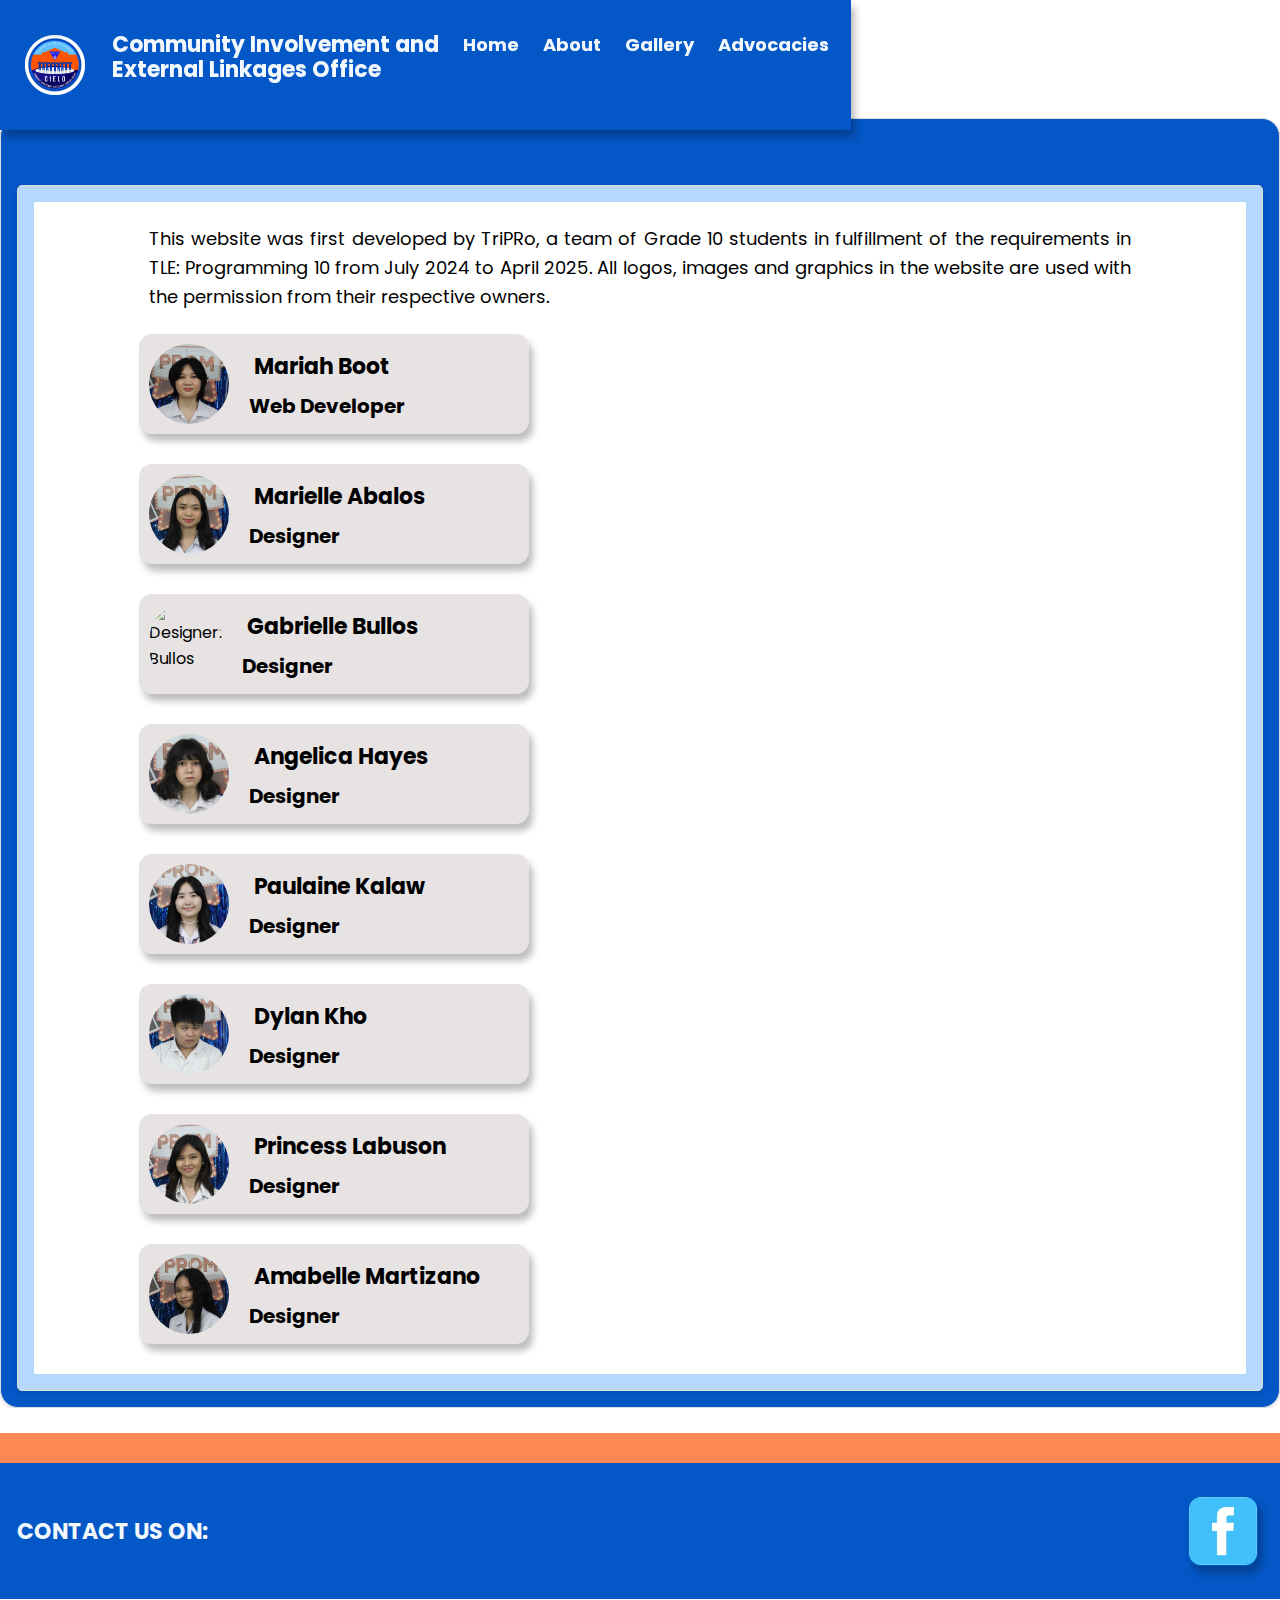
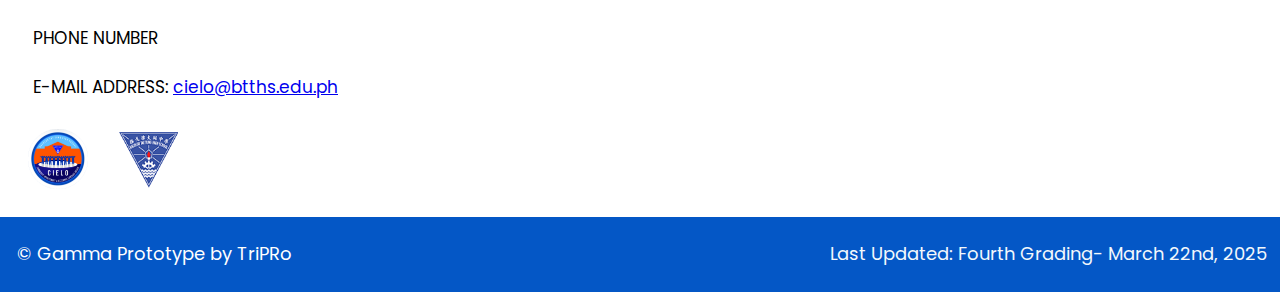
==== About TriPRo.html @ d26e9968 "Update and rename About TriPro.html to About TriPRo.html" ====
<!DOCTYPE HTML>
<html lang="en">

<head>
    <meta charset="UTF-8">
    <meta name="viewport" content="width=device-width, initial-scale=1.0">
    <title>Community Involvement and External Linkages Office (CIELO)</title>
    <link rel="stylesheet" href="CIELO Aesthetics (Gold).css">
    <link rel="stylesheet" href="CIELO Mobile (Gold).css">
    <link rel="preconnect" href="https://fonts.googleapis.com">
    <link rel="preconnect" href="https://fonts.gstatic.com" crossorigin>
    <link href="https://fonts.googleapis.com/css2?family=Poppins:ital,wght@0,100;0,200;0,300;0,400;0,500;0,600;0,700;0,800;0,900;1,100;1,200;1,300;1,400;1,500;1,600;1,700;1,800;1,900&display=swap" rel="stylesheet">

<body>

<!-- HEADER-->
 <div class="header">
    <img src="CIELO.png" class="smol_cielo" alt="CIELO Logo">
    <a href="#default" class="web_title">Community Involvement and <br> External Linkages Office</a>

<!--HEADER NAV-->
    <div class="header-right">
      <a href="CIELO Site (Gold).html">Home</a>
      <a href="CIELO About.html">About</a>
      <a href="CIELO Gallery.html">Gallery</a>
      <a href="CIELO Advocacies.html">Advocacies</a>
    </div>
  </div>
 
 <!--WEBSITE PROTOTYPE CREDITS-->
 <hr style="border: none; height: 25px; width: 100%; background-color: white;">
 <div class="display">
    <div class="TriPRo">
        <h1 class="head_text">Credits</h1>
        <div class="page">
            <div class="inner_card">
                <div class="triproPage">
                        <p style="text-align: justify; margin: 0px 100px 0px 100px";>This website was first developed by TriPRo, a team of Grade 10 students in fulfillment of the requirements in TLE: Programming 10 from July 2024 to April 2025. All logos, images and graphics in the website are used with the permission from their respective owners.</p>
                            <div class="creditsslot">
                                <img src="Boot.png" class="credits" alt="Developer: Boot">
                                    <div class="role">
                                        <h2 class="credits">Mariah Boot</h3>
                                        <h3 class="credits">Web Developer</h3>
                                    </div>
                            </div>

                            <div class="creditsslot">
                                <img src="Abalos.png" class="credits" alt="Designer: Abalos">
                                <div class="role">
                                    <h2 class="credits">Marielle Abalos</h3>
                                    <h3 class="credits">Designer</h3>
                                </div>
                            </div>
                    
                          <div class="creditsslot">
                                <img src="Bullos.png" class="credits" alt="Designer: Bullos">
                                <div class="role">
                                    <h2 class="credits">Gabrielle Bullos</h3>
                                    <h3 class="credits">Designer</h3>
                                </div>
                            </div>

                            <div class="creditsslot">
                                <img src="Hayes.png" class="credits" alt="Designer: Hayes">
                                <div class="role">
                                    <h2 class="credits">Angelica Hayes</h3>
                                    <h3 class="credits">Designer</h3>
                                </div>
                            </div>


                            <div class="creditsslot">
                                <img src="Kalaw.png" class="credits" alt="Designer: Kalaw">
                                <div class="role">
                                    <h2 class="credits">Paulaine Kalaw</h3>
                                    <h3 class="credits">Designer</h3>
                                </div>
                            </div>
                    
                            <div class="creditsslot">
                                <img src="Kho.png" class="credits" alt="Designer: Kho">
                                <div class="role">
                                    <h2 class="credits">Dylan Kho</h3>
                                    <h3 class="credits">Designer</h3>
                                </div>
                            </div>

                            <div class="creditsslot">
                                <img src="Labuson.png" class="credits" alt="Designer: Labuson">
                                <div class="role">
                                    <h2 class="credits">Princess Labuson</h3>
                                    <h3 class="credits">Designer</h3>
                                </div>
                            </div>

                            <div class="creditsslot">
                                <img src="Martizano.png" class="credits" alt="Designer: Martizano">
                                <div class="role">
                                    <h2 class="credits">Amabelle Martizano</h3>
                                    <h3 class="credits">Designer</h3>
                                </div>
                            </div>
                    </div>    
             </div>          
        </div>
    </div>
 </div>
 <hr style="border: none; height: 25px; width: 100%; background-color: white;">
 <hr>

<!--FOOTER-->
<div class="footer_deco">
    <h2 class="contact_info">CONTACT US ON:</h2>
    <p><a href="https://www.facebook.com/BTTHSServiam" target="_blank">
        <img src="Facebook.png" alt="BTTHS Serviam Facebook page link" class="fb_logo">
        </a></p>
</div>
<div class="main_footer">
    <p class="contact">PHONE NUMBER</p>
    <p class="contact">E-MAIL ADDRESS: <a href="https://mail.google.com/mail/u/0/?tab=rm&ogbl#inbox?compose=jrjtXPWwVFLbQTmLwfsRMlDMlRStpPXSrCtSrDJHJKnKrXtZWqfChLXwktWtqsdFJBntJJnH">cielo@btths.edu.ph</a></p>
    <img src="CIELO.png" class="smol_cielo" alt="CIELO Logo">
    <img src="tay_tung_logo.png" class="taytunglogo">
</div>
<div class="footer_deco">
    <p class="prototype"> <a href="About TriPRo.html" class="TriPRo">&copy; Gamma Prototype by TriPRo</a></p>
    <p class="updated"> Last Updated: Fourth Grading- March 22nd, 2025</p>
</div>
</body>
</html>
---- CIELO Aesthetics (Gold).css ----
/*
    Legend:
    || Explanation on how this works
    !!! Property below needs to be adjusted/refined !!!

===========================*/


/*===== HEADER SECTION =====*/
* {
  margin: 0;
  padding: 0;
  box-sizing: border-box;
}
  
  html {
    font-family: "Poppins", serif;
  }
  
  .header {
    overflow: hidden;
    position: fixed;
    top: 0;
    padding: 20px 10px;
    background-color: #0457c6;
    box-shadow: 4px 7px 7px 4px #00000042 inset;
    box-shadow: 4px 7px 7px 0px #00000042;
  }
  
  .header a {
    float: left;
    color: #f2f8fc;
    text-align: center;
    padding: 12px;
    text-decoration: none;
    font-weight: bold;
    font-size: 18px; 
    line-height: 25px;
    border-radius: 4px;
  }
  
  .header a.logo {
    font-size: 25px;
    font-weight: bold;
  }
  
  .header a:hover {
    background-color: #003782;
  }
  
  .header a.active {
  background-color: #e66731;
  color: white;
  }

  .header-right {
    float: right;
  }
  
  a.web_title {
    text-align: left;
    font-size: 22px;
  }

  .smol_cielo {
  float: left;
  height: 70px;
  width: 70px;
  margin: 10px;
  padding: 5px;
  vertical-align: middle;
}

body {
  margin: 0;
  padding: 0;
  color: black;
  line-height: 1.6;
}

/*===== The big CIELO logo in the main page =====*/
.bodylogo {  
  height: 450px; 
  margin-left: auto;
  margin-right:auto;
  display: block;
  opacity: 50%;
}
.body_section {
  flex: 1 1 calc(33.333% - 1rem);
  background: #003782;
  background-image: linear-gradient(to right, #003782, #012a62);
  margin:10px;
  border: 1px solid #ddd;
  border-radius: 5px;
  padding: 1rem;
  box-shadow: 0 2px 4px rgba(0, 0, 0, 0.1);
}

/*===== HOME: What is CIELO? =====*/
 /*shows more about CIELO once clicked*/
 .learnmore {
  background-color: #e66731;
  border-radius: 5px;
  font-size:23px;
  color: white;
  border:#e66731;
  height: 40px;
  width: 155px;
  font-weight: bold;
  text-decoration: none;
}

.learnmore:hover {
  background-color: #cb5d2e;
	transform: scale(1.03);
  text-decoration: none;
}

/*===== GALLERY: Texts =====*/
p.gallery {
  text-align: justify;
}

.captions {
  background: #e7e3e3;
  border-radius: 13px;
}

/*===== GALLERY: Pic Divs =====*/
/*Div for each picture*/
.picslot {
  display: flex;
  flex-direction: column;
  padding: 10px;
  margin: 10px;
  background: #e7e3e3;
  border-radius: 13px;
  box-shadow: 4px 7px 7px 0px #00000042;
}

/*|| How all images will align on devices*/
.picsalign { 
  display: flex;
  justify-content: center;
  align-items: center;
  flex-wrap: wrap;
}

.picsalign img {
	width: 500px;
	height: 300px;
  margin: 4px 7px 7px 7px;
	border: 2px solid #003782;
	border-radius: 13px;
	box-shadow: 4px 7px 7px 0px #00000042;
	cursor: pointer;
	margin: 10px
}

/* ||Slightly scales the image when picture is hovered over with mouse*/
.picsalign img:hover {
	transform: scale(1.03);
}

/*===== ABOUT: Our Programs Section =====*/
.programs {
  background-color: white; 
  border-radius: 13px;
  padding: 8px 0px 8px 0px;
}


/*===== ADVOCACIES: Section =====*/
.center {
  height: 400px;
  width: 90%;
  display: block;
  margin-left: auto;
  margin-right: auto;
}
.advcard {
  flex: 1 1 calc(33.333% - 1rem);
  background: #0457c6;
  border: 1px solid #ddd;
  border-radius: 5px;
  padding: 1rem;
  box-shadow: 0 2px 4px rgba(0, 0, 0, 0.1);
}

/*===== ADVOCACIES: Images =====*/
.adv {
  display: flex;
  justify-content: center;
  align-items: center;
  flex-wrap: wrap;
}

.adv img {
	width: 400px;
	height: 490px;
  margin: 4px 7px 7px 0px;
	border: 5px solid white;
	border-radius: 13px;
	box-shadow: 4px 7px 7px 0px #00000042;
	cursor: pointer;
	margin: 10px
}

/* ||Slightly scales the image when picture is hovered over with mouse*/
.adv img:hover {
	transform: scale(1.03);
}

/*===== ADVOCACIES: Text Styles =====*/
h2.adv {
  font-family: "Poppins", serif;
  color:#f2f8fc;
  text-align: center;
}
p.adv {
  font-family: "Poppins", serif;
  text-align: justify;
  padding: 1rem 0;
  color:white;
  text-align: center;
}

/*===== ADVOCACIES: Partnerships =====*/
.partnership {
  text-align: justify;
  margin: 5px 160px 50px 160px;
  border: 12px;
  border-color: #c2a37d;
  border-style: solid;
  border-radius: 5px;
  box-shadow: 0 2px 4px rgba(0, 0, 0, 0.1);
  margin-top: 4%;
}

h1.partner {
  text-align: center;
  padding-top: 5px;
  margin-top: 3px;
}

h3.partner {
  text-align: center;
  font-size: 20px;
  font-weight: 500;
  padding-bottom: 5px;
  margin-bottom: 3px;
}

hr {
  border: none;
  height: 30px;
  width: 100%;
  background-color: #ff8855;
}


/*===== FOOTER DIVISIONS =====*/
.footer_deco {
  display: flex;
  justify-content: space-around;
  background: #0457c6;
  color: #f2f8fc;
  text-align: left;
  padding: 5px 2px;
}
.main_footer {
  background: white;
  margin: 5px 10px;
  padding: 8px 3px;
}

/*===== FOOTER: Text =====*/
footer p {
  margin-left: 10px;
  padding: 1rem 0;
 }
h2.contact_info {
  color:#f2f8fc;
  margin: auto;
  margin-left: 15px;
}
p.contact {
  margin: 5px 10px 5px 20px;
  text-decoration: none;
  color: black;
  font-size: 17px;
}
p.contact:hover {
  text-decoration: none;
}
p.prototype {
  margin: auto;
  margin-left: 15px;
  color: #f2f8fc;
}
p.updated {
  float: right;
}
a.TriPRo {
  text-decoration: none;
  color: white;
}
a.TriPRo:hover {
  background-color: #012a62;
  border-radius: 4px;
}
/*===== FOOTER: Images =====*/
/* !!! */
.fb_logo {
  float: right;
  height: 70px;
  width: 70px;
  margin: 10px;
  border-radius: 13px;
  padding: 1px;
  box-shadow: 4px 7px 7px 0px #00000042;
	cursor: pointer;
}
.fblogo img:hover {
	transform: scale(1.03);
}
.taytunglogo {
  height: 70px; 
  width: 70px; 
  margin: 10px; 
  padding: 5px; 
  vertical-align: middle;
}

/*===== CREDITS: Divisions =====*/
.triproPage {
  background-color: white; 
  display: flex;
  padding: 15px; display: flex; 
  flex-direction: row; 
  flex-wrap: wrap;
  align-content: center;
}
.creditsslot {
  background-color: #e7e3e3;
  display: flex;
  flex-direction: row;
  align-items: left;
  width: 390px;
  margin: 15px 120px 15px 90px;
  box-shadow: 4px 7px 7px 0px #00000042;
  border-radius: 13px;
}

.role {
  display: flex;
  flex-direction: column;
  justify-content: center;
  width: 100%;
  height: 100px;
}

.credits {
  border-radius: 75px;
  padding: 10px;
  height: 100px;
  width: 100px;
}

.credits img{
  float: left;
  margin: 10px;
  vertical-align: middle;
}
/*===== CREDITS: Text =====*/
h2.credits {
  width: 100%;
  font-size: 22px;
  font-weight: bold;
  text-align: left;
  float: right;
  padding-top: 10px;
  padding-bottom: 0px;
  margin: 5px;
}

h3.credits {
  width: 100%;
  font-size: 20px;
  font-weight: 400px;
  text-align: left;
  float: right;
  padding-top: 0px;
  margin: 0px;
}

/*===== WEBSITE: Divisions =====*/
.page {
  flex: 1 1 calc(33.333% - 1rem);
  background-color: #0457c6;
  border: 1px solid #ddd;
  border-radius: 18px;
  padding: 1rem;
  box-shadow: 0 2px 4px rgba(0, 0, 0, 0.1);
  text-align: justify;
}

.card {
  flex: 1 1 calc(33.333% - 1rem);
  background: #e7e3e3;
  border: 1px solid #ddd;
  border-radius: 5px;
  padding: 1rem;
  box-shadow: 0 2px 4px rgba(0, 0, 0, 0.1);
}
.inner_card {
  flex: 1 1 calc(33.333% - 1rem);
  background: #b5d9ff;
  border: 1px solid #ddd;
  border-radius: 5px;
  padding: 1rem;
  box-shadow: 0 2px 4px rgba(0, 0, 0, 0.1);
  margin-top: 4%;
}
h1.head_text {
  font-family: "Poppins", serif;
  padding: 1rem 0;
  margin: 5px 10px 5px 20px;
  font-weight: bold;
}

/*===== WEBSITE: Text Styles in General =====*/
h1 {
  font-family: "Poppins", serif;
  padding: 1rem 0;
  border: 10px;
  margin: 10px;
}
h2 {
  font-family: "Poppins", serif;
  font-size: 22px;
  padding: 1rem 0;
  margin: 10px;
  margin-left: 20px;
}
h2.head_text {
  font-family: "Poppins", serif;
  font-size: 22px;
  padding: 1rem 0;
  margin: 10px;
  margin-left: 20px;
  color: #f2f8fc;
}
h3 {
  font-family: "Poppins", serif;
  font-size: 25px;
  padding: 1rem 0;
  margin: 10px;
}
p {
  font-family: "Poppins", serif;
  font-size: 18px;
  padding: 0.5rem 0;
  margin: 10px;
}
---- CIELO Mobile (Gold).css ----
/*
FOR MOBILE DEVICES
!!! TO BE UPDATED FOR GOLD WEBSITE, this is the Gamma one
*/


@media (max-width: 768px) {
  * {
    margin: 0;
    padding: 0;
    box-sizing: border-box;
  }

  .header {
    display: flex;
    flex-direction: column;
    align-items: center;
  }
  
  .header a {
    width: 100%;
    text-align: center;
    padding: 15px;
    font-size: 20px;
  }
  
  .smol_cielo {
    float: none;
    display: block;
    margin: 0 auto;
    width: 100px;
    height: 100px;
  }
  
  .header a.logo {
    font-size: 30px;
  }
  
  .header-right {
    float: none;
    text-align: center;
  }


  .web_title {
     display: inline; 
     margin-left: 10px;
  }

  
  /*HEADER: Logo Image*/
  .smol_cielo {
    height: 70px;
    width: 70px;
    margin: 10px;
    padding: 5px;
    vertical-align: middle;
  }
  body {
    margin: 0;
    padding: 0;
    color: black;
    line-height: 1.6;
  }
  
  /*The big CIELO logo in the main page*/
  .bodylogo {  
    height: 450px; 
    margin-left: auto;
    margin-right:auto;
    display: block;
  }
  .body_section {
    flex: 1 1 calc(33.333% - 1rem);
    background: #003782;
    background-image: linear-gradient(to right, #003782, #012a62);
    margin:10px;
    border: 1px solid #ddd;
    border-radius: 5px;
    padding: 1rem;
    box-shadow: 0 2px 4px rgba(0, 0, 0, 0.1);
  }
  
  /*HOME: What is CIELO?*/
   /*The Button that shows more about CIELO once clicked*/
   button {
    background-color: #e66731;
    border-radius: 5px;
    font-size:23px;
    color: white;
    border:#e66731;
    height: 40px;
    width: 155px;
    font-weight: bold;
  }
  
  .active, .button:hover {
    background-color: #cb5d2e;
  }
  
  /*HOME: Button text*/
  a.button {
    color: white;
    text-decoration: solid;
  }
  
  /*GALLERY: Divs*/
  .picsalign {
    display: flex;
    justify-content: center;
    align-items: center;
    flex-wrap: wrap; 
    gap: 10px; 
  }
  
  .picsalign img {
    max-width: 100%; 
    height: auto; 
  }
  
  /* ||Slightly scales the image when picture is hovered over with mouse*/
  .picsalign img:hover {
    transform: scale(1.03);
  }
  
  /*GALLERY: Texts*/
  p.gallery {
    text-align: justify;
  }
  
  /*ABOUT: Our Programs Section*/
  .taytunglogo {
    height: 50px; 
    width: 92;
    vertical-align: middle;
  }
  
  /*ADVOCACIES: Section*/
  .center {
    height: 400px;
    width: 90%;
    display: block;
    margin-left: auto;
    margin-right: auto;
  }
  .donatecard {
    flex: 1 1 calc(33.333% - 1rem);
    background: #0457c6;
    border: 1px solid #ddd;
    border-radius: 5px;
    padding: 1rem;
    box-shadow: 0 2px 4px rgba(0, 0, 0, 0.1);
  }
  
  /*DONATION: Text Styles*/
  h2.donate {
    font-family: "Poppins", serif;
    color:white;
    text-align: center;
  }
  p.donate {
    font-family: "Poppins", serif;
    padding: 1rem 0;
    color:white;
    text-align: center;
  }
  
  /*FOOTER*/
  footer {
    background: #0457c6;
    text-align: left;
    padding: 1rem 0;
    margin-top: 2rem;
  }
  footer p {
   margin-left: 10px;
   padding: 1rem 0;
  }
  
  /*FOOTER: Text*/
  h2.contact {
    margin: 5px 10px 5px 20px;
    color: white;
  }
  p.contact {
    margin: 5px 10px 5px 20px;
  }
  p.prototype {
    margin: 5px 10px 5px 20px;
    color: white;
  }
  
  /*Website Divisions*/
  .page {
    flex: 1 1 calc(33.333% - 1rem);
    background-color: #0457c6;
    border: 1px solid #ddd;
    border-radius: 5px;
    padding: 1rem;
    box-shadow: 0 2px 4px rgba(0, 0, 0, 0.1);
    text-align: justify;
  }
  
  .card {
    flex: 1 1 calc(33.333% - 1rem);
    background: #e7e3e3;
    border: 1px solid #ddd;
    border-radius: 5px;
    padding: 1rem;
    box-shadow: 0 2px 4px rgba(0, 0, 0, 0.1);
  }
  .inner_card {
    flex: 1 1 calc(33.333% - 1rem);
    background: #b5d9ff;
    border: 1px solid #ddd;
    border-radius: 5px;
    padding: 1rem;
    box-shadow: 0 2px 4px rgba(0, 0, 0, 0.1);
    margin-top: 4%;
  }
  h1.head_text {
    font-family: "Poppins", serif;
    padding: 1rem 0;
    margin: 5px 10px 5px 20px;
    font-weight: bold;
  }
  
  /*WEBSITE: Text Styles in General*/
  h1 {
    font-family: "Poppins", serif;
    padding: 1rem 0;
    border: 10px;
    margin: 10px;
  }
  h2 {
    font-family: "Poppins", serif;
    font-size: 22px;
    padding: 1rem 0;
    margin: 10px;
    margin-left: 20px;
  }
  h2.head_text {
    font-family: "Poppins", serif;
    font-size: 22px;
    padding: 1rem 0;
    margin: 10px;
    margin-left: 20px;
    color: white;
  }
  h3 {
    font-family: "Poppins", serif;
    padding: 1rem 0;
    margin: 10px;
  }
  p {
    font-family: "Poppins", serif;
    padding: 0.5rem 0;
    margin: 10px;
  }
}

/*======================================== MAX 500PX ========================================*/
@media screen and (max-width: 500px) {
  header {
    text-align: center;
    padding: 0.5rem;
  }

  a.web_title {
    font-size: 22px; 
    margin: 5px auto;
    float: left;
  }

  .smol_cielo {
    height: 65px;
    width: 65px;
    margin: 5px 10px;
    display: block;
  }

  .header a {
    float: right;
    display: block;
    margin: 0;
    padding: 20px 10px;
    text-align: left;
    }

  .header-right {
    float: none;
  }

  .bodylogo {
    height: 250px; 
    width: 80%;
    margin: 8px auto;
  }

  .body_section, .page, .card, .inner_card {
    flex: 1 1 100%;
    width: 100%;
    margin: 5px 0;
    padding: 0.8rem;
  }


  .picsalign img {
    width: 95%; 
    max-width: 280px; 
    height: auto;
  }

  button {
    width: 100%;
    max-width: 230px; 
    font-size: 16px; 
    padding: 8px;
    margin: 8px auto;
    display: block;
  }

  footer {
    padding: 0.8rem;
  }

  h1 {
    font-size: 1.3rem; 
    text-align: center;
  }

  h2 {
    font-size: 1.1rem; 
    text-align: center;
  }

  h3 {
    font-size: 1rem;
    text-align: center;
  }

  p {
    font-size: 0.95rem;
    text-align: justify;
  }
}

/*======================================== MAX 400PX ========================================*/
@media screen and (max-width: 400px) {
  header {
    text-align: center;
    padding: 0.5rem;
    overflow: hidden;
  }

  a.web_title {
    font-size: 22px; 
    align-items: left;
    margin: 5px auto;
    display: flex;
    float: left;
  }

  .smol_cielo {
    float: left;
    height: 65px;
    width: 65px;
    margin: 5px 10px;
    display: flex;
    flex-direction: row;
  }

  .header a {
    float: right;
    display: block;
    margin: 0;
    padding: 20px 10px;
    text-align: left;
    }

  .header-right {
    display: flex;
    flex-direction: row;
    flex-wrap: wrap;
    float: right;
  }

  .bodylogo {
    height: 250px; 
    width: 80%;
    margin: 8px auto;
  }

  .body_section, .page, .card, .inner_card {
    flex: 1 1 100%;
    width: 100%;
    margin: 5px 0;
    padding: 0.8rem;
  }

  .picsalign img {
    width: 95%; 
    max-width: 280px; 
    height: auto;
  }

  button {
    width: 100%;
    max-width: 230px; 
    font-size: 16px; 
    padding: 8px;
    margin: 8px auto;
    display: block;
  }

  footer {
    padding: 0.8rem;
  }

  
/*===== FOOTER DIVISIONS =====*/
.footer_deco {
  flex-direction: column;
  align-items: center;
  text-align: center;
  padding: 20px 0;
}
.main_footer {
  margin: 5px;
  padding: 10px 5px;
}

/*===== FOOTER: Text =====*/
footer p {
  font-size: 16px;
 }
h2.contact_info {
  margin-left: 0;
  font-size: 18px;
}
p.contact {
  font-size: 14px; 
    margin: 5px 10px;
  }

  p.prototype {
    font-size: 14px;
    margin-left: 0;
  }

  p.updated {
    float: none; 
    margin-top: 10px;
  }

  a.TriPRo {
    font-size: 15px; 
    padding: 8px 12px;
    text-align: left;
  }

  a.TriPRo:hover {
    text-align: left;
    background-color: #012a62;
    border-radius: 4px;
  }


  h1 {
    font-size: 1.3rem; 
    text-align: center;
  }

  h2 {
    font-size: 1.1rem; 
    text-align: center;
  }

  h3 {
    font-size: 1rem;
    text-align: center;
  }

  p {
    font-size: 0.95rem;
    text-align: justify;
  }
}
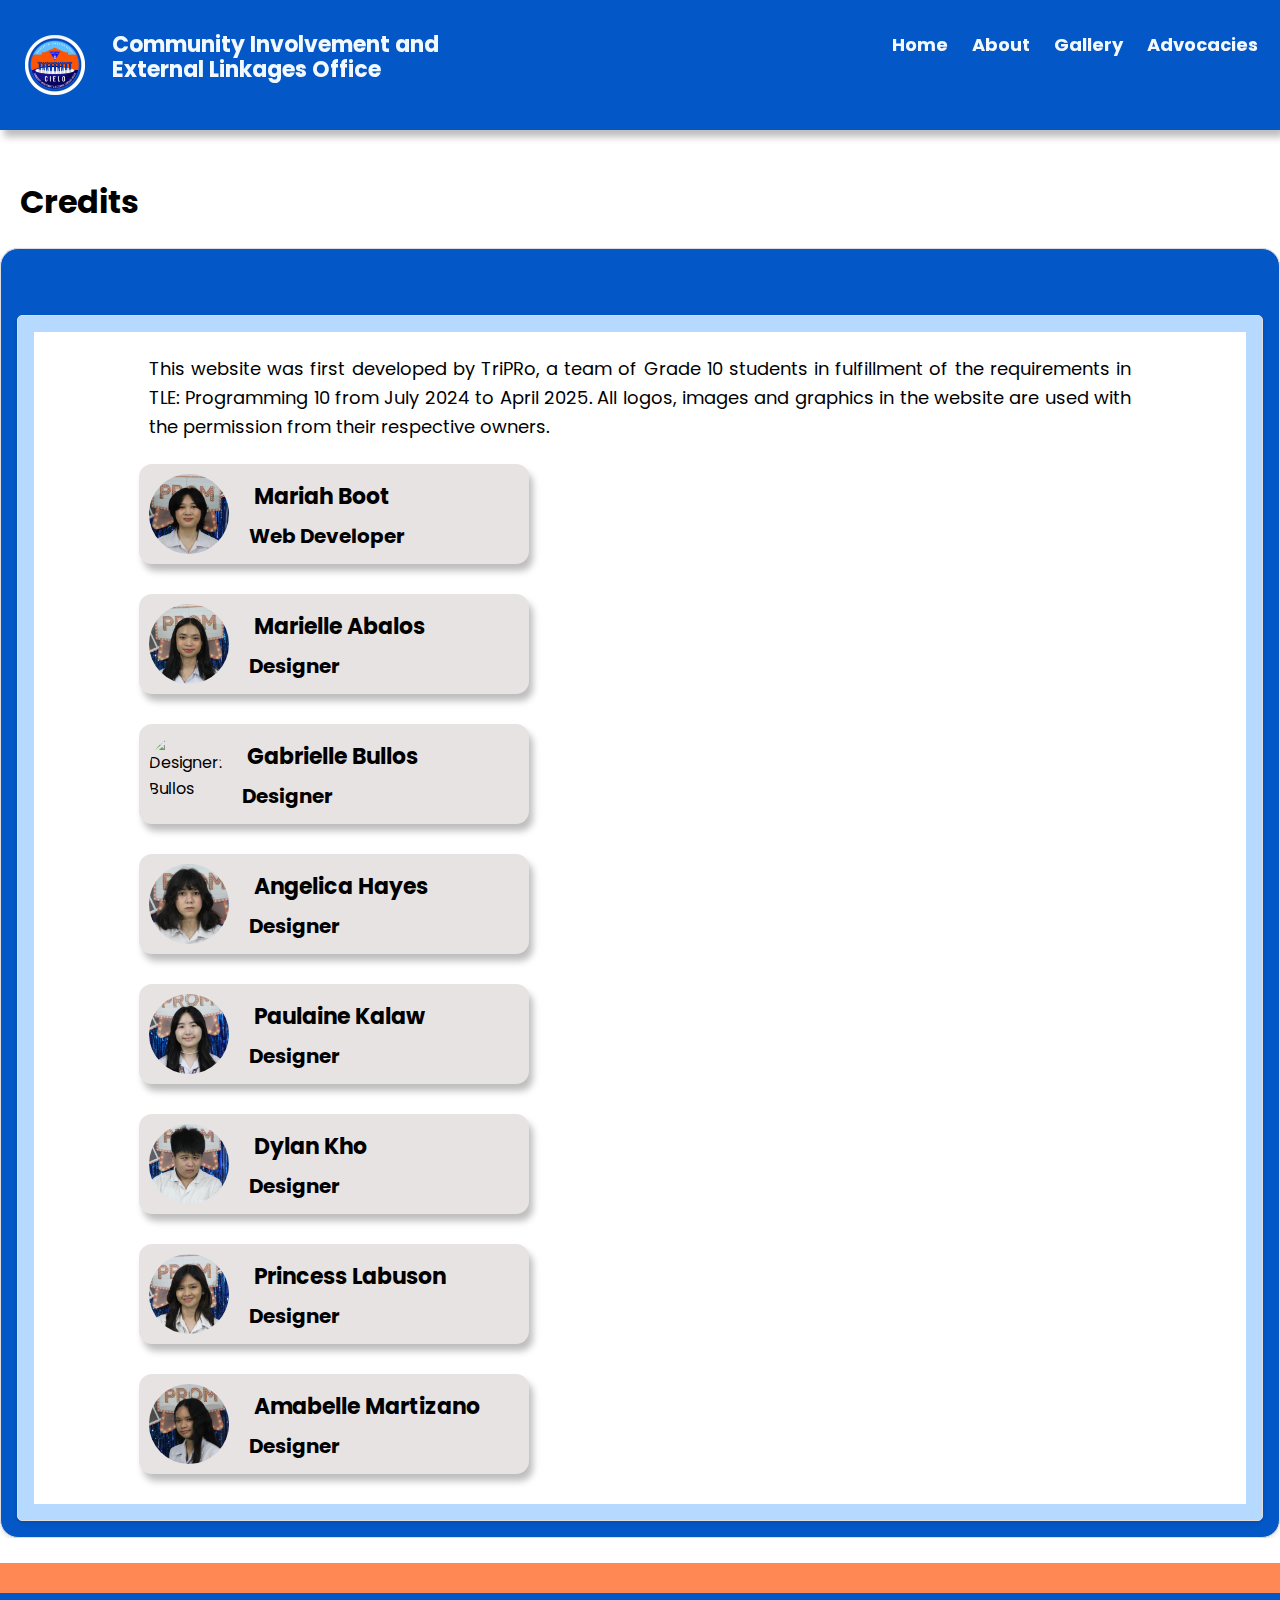
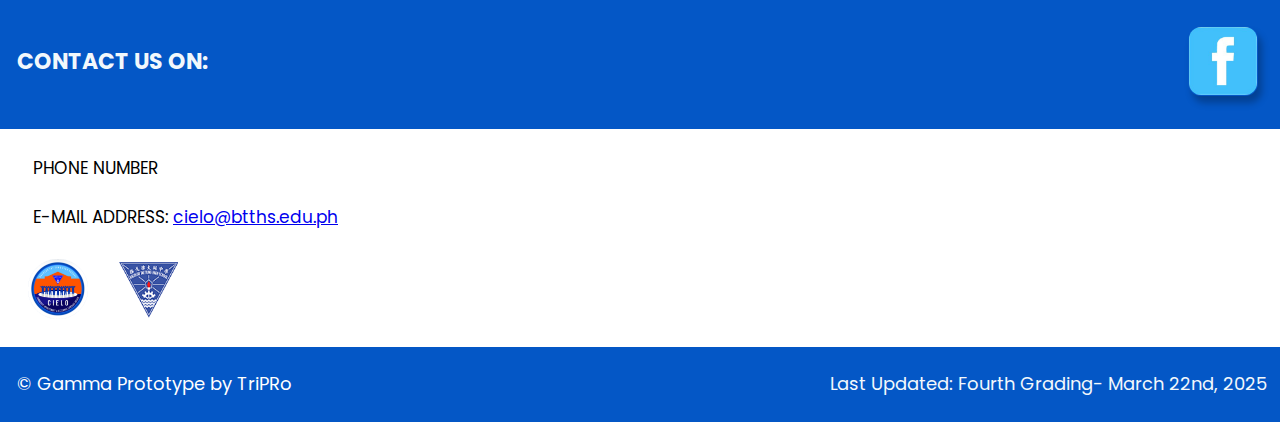
==== commit 61a4070e: "Update About TriPRo.html" ====
--- a/About TriPRo.html
+++ b/About TriPRo.html
@@ -20,7 +20,7 @@
 
 <!--HEADER NAV-->
     <div class="header-right">
-      <a href="CIELO Site (Gold).html">Home</a>
+      <a href="index.html">Home</a>
       <a href="CIELO About.html">About</a>
       <a href="CIELO Gallery.html">Gallery</a>
       <a href="CIELO Advocacies.html">Advocacies</a>
--- a/CIELO Aesthetics (Gold).css
+++ b/CIELO Aesthetics (Gold).css
@@ -17,9 +17,11 @@
     font-family: "Poppins", serif;
   }
   
+/*!!! HEADER KEEPS SHIFTING TO THE LEFT< WHAT THE HEEL BRAH*/
   .header {
     overflow: hidden;
-    position: fixed;
+    position: sticky;
+    width: 100%;
     top: 0;
     padding: 20px 10px;
     background-color: #0457c6;
